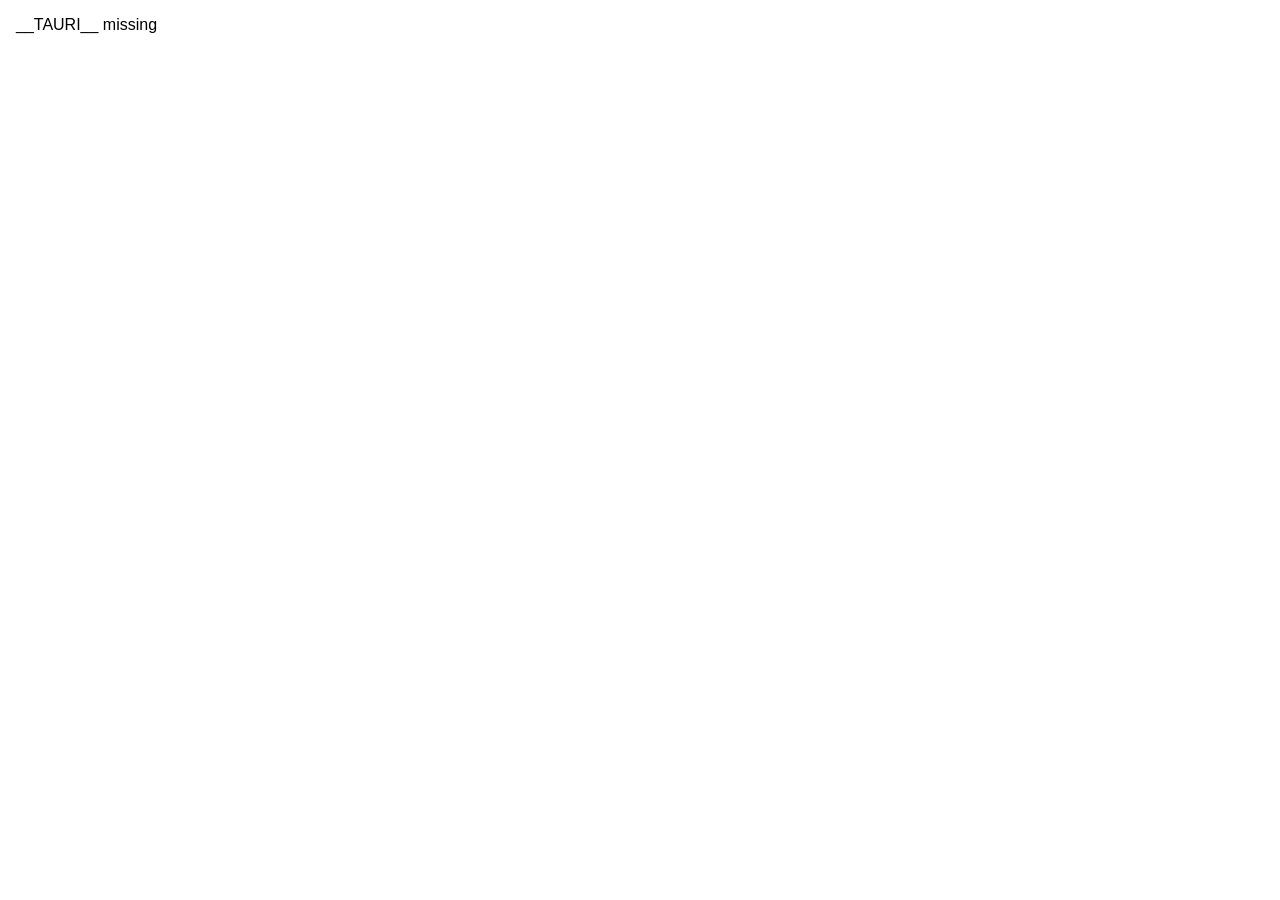
==== ui/compact.html @ cbad9e8b "Tray menu + compact mode + UI Top 7 polish Tray (macOS menu bar / Windows system tray): - TrayIconBu" ====
<!doctype html>
<html lang="en">
  <head>
    <meta charset="UTF-8" />
    <meta name="viewport" content="width=device-width, initial-scale=1.0" />
    <title>Picvert</title>
    <link rel="stylesheet" href="compact.css" />
  </head>
  <body data-tauri-drag-region>
    <button
      id="capsule"
      data-tauri-drag-region
      title="Drag to move · Click to expand"
      aria-label="Expand Picvert"
    >
      P
    </button>
    <script type="module" src="compact.js"></script>
  </body>
</html>
---- ui/compact.css ----
/* Picvert compact / capsule mode — a draggable always-on-top button.
   The window itself is transparent + frameless; we render a circle with a
   subtle drop shadow + glassy fill. */

* { box-sizing: border-box; margin: 0; padding: 0; }

html, body {
  width: 100%;
  height: 100%;
  background: transparent;
  overflow: hidden;
  -webkit-user-select: none;
  user-select: none;
  font-family:
    -apple-system, BlinkMacSystemFont, "Segoe UI", Roboto, "Helvetica Neue",
    Arial, sans-serif;
}

#capsule {
  width: 80px;
  height: 80px;
  margin: 8px;                      /* leaves 8px breathing room for the shadow */
  border-radius: 50%;
  border: 1px solid rgba(255, 255, 255, 0.5);
  background: linear-gradient(135deg, #7a9cad 0%, #9d95ab 100%);
  color: white;
  font-size: 36px;
  font-weight: 700;
  letter-spacing: -0.02em;
  cursor: grab;                     /* hint that this is draggable */
  box-shadow:
    0 6px 20px rgba(122, 156, 173, 0.35),
    inset 0 1px 0 rgba(255, 255, 255, 0.2);
  transition: transform 200ms ease, box-shadow 200ms ease;
  animation: capsule-pulse 3s ease-in-out infinite;
}

#capsule:hover {
  transform: scale(1.06);
  box-shadow:
    0 8px 28px rgba(122, 156, 173, 0.45),
    inset 0 1px 0 rgba(255, 255, 255, 0.3);
}

#capsule:active {
  cursor: grabbing;
  transform: scale(0.96);
}

/* Subtle breathing animation so it feels "alive" not just a sticker. */
@keyframes capsule-pulse {
  0%, 100% {
    box-shadow:
      0 6px 20px rgba(122, 156, 173, 0.35),
      inset 0 1px 0 rgba(255, 255, 255, 0.2);
  }
  50% {
    box-shadow:
      0 6px 24px rgba(122, 156, 173, 0.5),
      inset 0 1px 0 rgba(255, 255, 255, 0.3);
  }
}

/* When a file is dragged over, swell + recolour to invite the drop. */
body.dragover #capsule {
  background: linear-gradient(135deg, #c9a87c 0%, #c4a6a0 100%);
  transform: scale(1.15);
  box-shadow:
    0 10px 32px rgba(201, 168, 124, 0.55),
    inset 0 1px 0 rgba(255, 255, 255, 0.3);
}
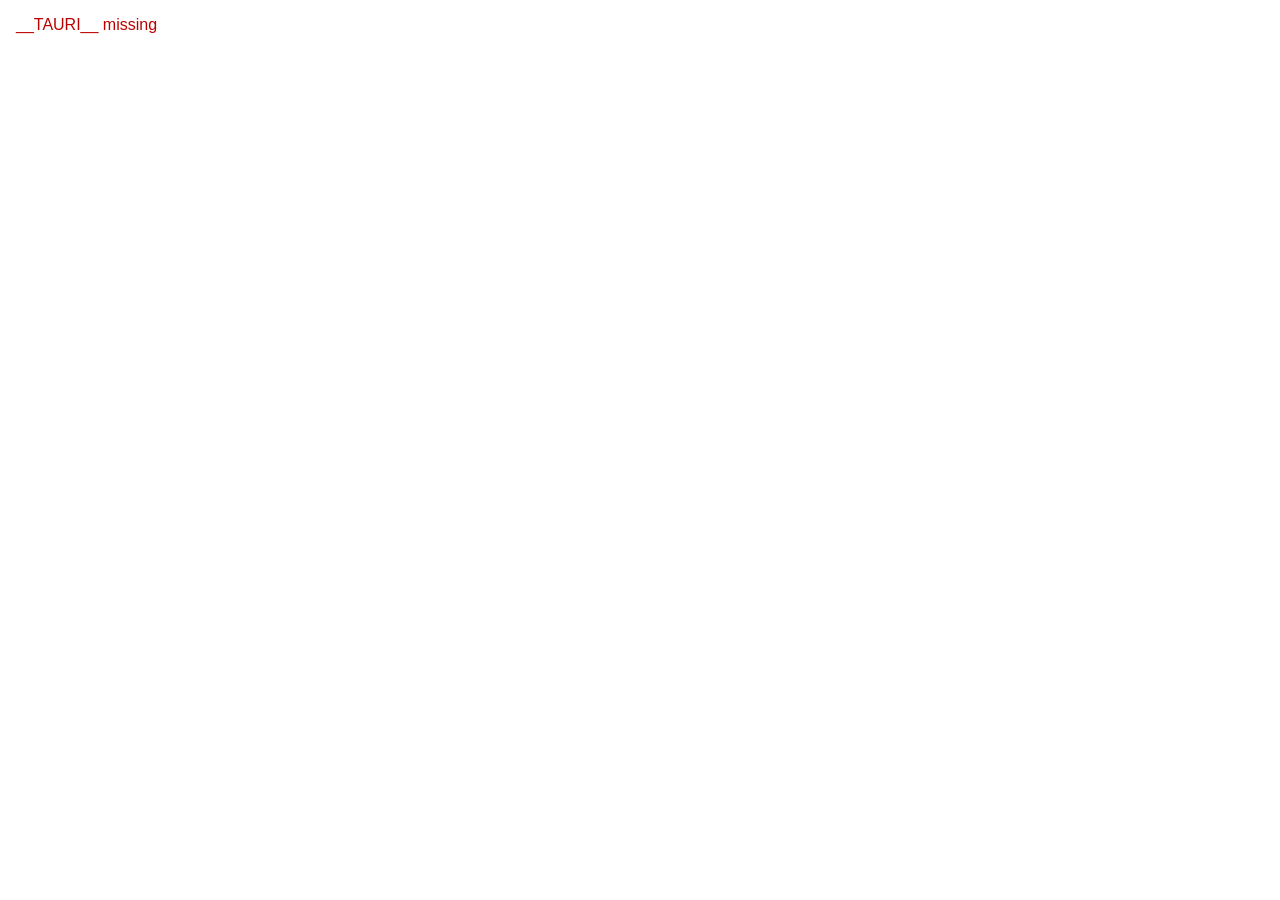
==== commit 4300e5a3: "Refined editorial UI overhaul + Help dialog + capsule + code cleanup UI redesign (main window): - Fu" ====
--- a/ui/compact.html
+++ b/ui/compact.html
@@ -6,15 +6,42 @@
     <title>Picvert</title>
     <link rel="stylesheet" href="compact.css" />
   </head>
-  <body data-tauri-drag-region>
-    <button
+  <body>
+    <div
       id="capsule"
-      data-tauri-drag-region
+      role="button"
+      tabindex="0"
       title="Drag to move · Click to expand"
       aria-label="Expand Picvert"
     >
-      P
-    </button>
+      <span class="halo" aria-hidden="true"></span>
+      <span class="glass" aria-hidden="true"></span>
+      <svg
+        class="capsule-icon"
+        viewBox="0 0 24 24"
+        fill="none"
+        stroke="currentColor"
+        stroke-width="1.55"
+        stroke-linecap="round"
+        stroke-linejoin="round"
+        aria-hidden="true"
+      >
+        <!-- Two layered frames: source (outline) and target (subtly filled). -->
+        <rect x="3.2" y="3.2" width="11.6" height="11.6" rx="2.6"></rect>
+        <rect
+          x="9.2"
+          y="9.2"
+          width="11.6"
+          height="11.6"
+          rx="2.6"
+          fill="currentColor"
+          fill-opacity="0.22"
+          stroke="currentColor"
+        ></rect>
+      </svg>
+      <span class="glint" aria-hidden="true"></span>
+      <span class="ripple" aria-hidden="true"></span>
+    </div>
     <script type="module" src="compact.js"></script>
   </body>
 </html>
--- a/ui/compact.css
+++ b/ui/compact.css
@@ -1,71 +1,268 @@
-/* Picvert compact / capsule mode — a draggable always-on-top button.
-   The window itself is transparent + frameless; we render a circle with a
-   subtle drop shadow + glassy fill. */
+/* ─────────────────────────────────────────────────────────────────────────
+   Picvert capsule — refined liquid glass.
+   Window is 112×112, transparent, no native shadow. The disc lives in
+   the centre with 8px breathing room for the soft CSS shadow.
+   Layered structure of the capsule:
+     #capsule (the disc + base gradient + outer shadow)
+       .halo   — outer chromatic glow ring (lifts on hover)
+       .glass  — top-left specular highlight (the "wet" reflection)
+       svg     — the icon itself
+       .glint  — slow diagonal sweep, "sun on glass"
+       .ripple — click feedback
+   ───────────────────────────────────────────────────────────────────────── */
+
+:root {
+  --c-blue: #6b91a8;
+  --c-violet: #8d83a8;
+  --c-rose: #c4a6a0;
+  --c-gold: #c9a87c;
+  --c-shadow: rgba(54, 78, 99, 0.4);
+}
 
 * { box-sizing: border-box; margin: 0; padding: 0; }
 
 html, body {
   width: 100%;
   height: 100%;
-  background: transparent;
+  background: transparent !important;
   overflow: hidden;
   -webkit-user-select: none;
   user-select: none;
-  font-family:
-    -apple-system, BlinkMacSystemFont, "Segoe UI", Roboto, "Helvetica Neue",
-    Arial, sans-serif;
-}
+  font-family: -apple-system, BlinkMacSystemFont, "SF Pro Display", "Segoe UI",
+               sans-serif;
+}
+
+/* ─────────────────────────────── disc ─────────────────────────────── */
 
 #capsule {
+  position: absolute;
+  top: 32px;
+  left: 32px;
   width: 80px;
   height: 80px;
-  margin: 8px;                      /* leaves 8px breathing room for the shadow */
-  border-radius: 50%;
-  border: 1px solid rgba(255, 255, 255, 0.5);
-  background: linear-gradient(135deg, #7a9cad 0%, #9d95ab 100%);
-  color: white;
-  font-size: 36px;
-  font-weight: 700;
-  letter-spacing: -0.02em;
-  cursor: grab;                     /* hint that this is draggable */
+  border-radius: 50%;
+  display: flex;
+  align-items: center;
+  justify-content: center;
+  cursor: grab;
+  overflow: hidden;
+  isolation: isolate;            /* contain blend modes / mix ops */
+
+  /* Layered base: a deep gradient + a top-light radial = liquid feel. */
+  background:
+    radial-gradient(120% 110% at 30% 20%, rgba(255,255,255,0.45) 0%, rgba(255,255,255,0) 45%),
+    radial-gradient(120% 100% at 70% 100%, rgba(196,166,160,0.55) 0%, rgba(196,166,160,0) 60%),
+    linear-gradient(155deg, #7a9cad 0%, #8a82a4 55%, #9f8a99 100%);
+
+  /* Hairline glass border + top inset highlight. */
+  border: 1px solid rgba(255, 255, 255, 0.28);
   box-shadow:
-    0 6px 20px rgba(122, 156, 173, 0.35),
-    inset 0 1px 0 rgba(255, 255, 255, 0.2);
-  transition: transform 200ms ease, box-shadow 200ms ease;
-  animation: capsule-pulse 3s ease-in-out infinite;
-}
+    0 14px 28px var(--c-shadow),
+    0 4px 10px rgba(54, 78, 99, 0.18),
+    inset 0 1px 0 rgba(255, 255, 255, 0.45),
+    inset 0 -8px 18px rgba(0, 0, 0, 0.06);
+
+  color: rgba(255, 255, 255, 0.95);
+  transition:
+    transform 320ms cubic-bezier(0.2, 0.7, 0.2, 1.05),
+    box-shadow 320ms ease,
+    background 360ms ease,
+    border-color 320ms ease;
+  animation: breathe 5.2s ease-in-out infinite;
+}
+
+/* ─────────────────────────────── glass highlight (top-left) ─────────────────────────────── */
+
+.glass {
+  position: absolute;
+  top: 4px;
+  left: 8px;
+  width: 56%;
+  height: 40%;
+  border-radius: 50%;
+  background: radial-gradient(
+    closest-side,
+    rgba(255, 255, 255, 0.55) 0%,
+    rgba(255, 255, 255, 0.12) 60%,
+    transparent 100%
+  );
+  pointer-events: none;
+  filter: blur(0.5px);
+  transition: opacity 320ms ease, transform 320ms ease;
+}
+
+/* ─────────────────────────────── outer halo ring ─────────────────────────────── */
+
+.halo {
+  position: absolute;
+  inset: -6px;
+  border-radius: 50%;
+  pointer-events: none;
+  background: conic-gradient(
+    from 200deg,
+    rgba(122, 156, 173, 0.55),
+    rgba(157, 149, 171, 0.55),
+    rgba(196, 166, 160, 0.55),
+    rgba(122, 156, 173, 0.55)
+  );
+  filter: blur(8px);
+  opacity: 0;
+  transition: opacity 360ms ease, transform 360ms ease;
+  z-index: -1;
+}
+
+/* ─────────────────────────────── icon ─────────────────────────────── */
+
+.capsule-icon {
+  width: 34px;
+  height: 34px;
+  pointer-events: none;
+  filter: drop-shadow(0 1px 2px rgba(0, 0, 0, 0.25));
+  transition:
+    transform 360ms cubic-bezier(0.2, 0.8, 0.2, 1.1),
+    opacity 240ms ease;
+  opacity: 0.96;
+  z-index: 1;
+}
+
+/* ─────────────────────────────── slow glint sweep ─────────────────────────────── */
+
+.glint {
+  position: absolute;
+  top: -100%;
+  left: -100%;
+  width: 220%;
+  height: 220%;
+  pointer-events: none;
+  background: linear-gradient(
+    115deg,
+    transparent 42%,
+    rgba(255, 255, 255, 0.32) 50%,
+    transparent 58%
+  );
+  transform: translate(-100%, -100%) rotate(0deg);
+  animation: glint 9s ease-in-out infinite;
+  animation-delay: 2s;
+  mix-blend-mode: screen;
+}
+
+@keyframes glint {
+  0%, 70% {
+    transform: translate(-60%, -60%);
+    opacity: 0;
+  }
+  78% { opacity: 1; }
+  90% {
+    transform: translate(60%, 60%);
+    opacity: 1;
+  }
+  100% {
+    transform: translate(60%, 60%);
+    opacity: 0;
+  }
+}
+
+/* ─────────────────────────────── breathing ─────────────────────────────── */
+
+@keyframes breathe {
+  0%, 100% {
+    box-shadow:
+      0 14px 28px var(--c-shadow),
+      0 4px 10px rgba(54, 78, 99, 0.18),
+      inset 0 1px 0 rgba(255, 255, 255, 0.45),
+      inset 0 -8px 18px rgba(0, 0, 0, 0.06);
+  }
+  50% {
+    box-shadow:
+      0 18px 36px rgba(54, 78, 99, 0.55),
+      0 4px 10px rgba(54, 78, 99, 0.2),
+      inset 0 1px 0 rgba(255, 255, 255, 0.55),
+      inset 0 -8px 18px rgba(0, 0, 0, 0.05);
+  }
+}
+
+/* ─────────────────────────────── hover ─────────────────────────────── */
 
 #capsule:hover {
-  transform: scale(1.06);
+  animation: none; /* don't fight the user */
+  transform: translateY(-1.5px) scale(1.05);
+  border-color: rgba(255, 255, 255, 0.4);
+  background:
+    radial-gradient(120% 110% at 30% 20%, rgba(255,255,255,0.55) 0%, rgba(255,255,255,0) 45%),
+    radial-gradient(120% 100% at 70% 100%, rgba(201,168,124,0.55) 0%, rgba(201,168,124,0) 60%),
+    linear-gradient(155deg, #82a3b3 0%, #968cae 55%, #b09299 100%);
   box-shadow:
-    0 8px 28px rgba(122, 156, 173, 0.45),
-    inset 0 1px 0 rgba(255, 255, 255, 0.3);
-}
+    0 22px 40px rgba(54, 78, 99, 0.5),
+    0 6px 14px rgba(201, 168, 124, 0.18),
+    inset 0 1px 0 rgba(255, 255, 255, 0.6),
+    inset 0 -8px 18px rgba(0, 0, 0, 0.04);
+}
+#capsule:hover .glass { opacity: 1.1; transform: translate(2px, 2px); }
+#capsule:hover .halo { opacity: 1; transform: scale(1.08); }
+#capsule:hover .capsule-icon {
+  transform: rotate(-4deg) scale(1.05);
+  opacity: 1;
+}
+
+/* ─────────────────────────────── active / mousedown ─────────────────────────────── */
 
 #capsule:active {
   cursor: grabbing;
-  transform: scale(0.96);
-}
-
-/* Subtle breathing animation so it feels "alive" not just a sticker. */
-@keyframes capsule-pulse {
-  0%, 100% {
-    box-shadow:
-      0 6px 20px rgba(122, 156, 173, 0.35),
-      inset 0 1px 0 rgba(255, 255, 255, 0.2);
-  }
-  50% {
-    box-shadow:
-      0 6px 24px rgba(122, 156, 173, 0.5),
-      inset 0 1px 0 rgba(255, 255, 255, 0.3);
-  }
-}
-
-/* When a file is dragged over, swell + recolour to invite the drop. */
+  transform: scale(0.965);
+  transition: transform 110ms ease;
+}
+
+#capsule:focus-visible {
+  outline: 2px solid var(--c-gold);
+  outline-offset: 4px;
+}
+
+/* ─────────────────────────────── click ripple ─────────────────────────────── */
+
+.ripple {
+  position: absolute;
+  top: 50%;
+  left: 50%;
+  width: 0;
+  height: 0;
+  border-radius: 50%;
+  background: radial-gradient(circle, rgba(255, 255, 255, 0.85), rgba(255, 255, 255, 0));
+  transform: translate(-50%, -50%);
+  pointer-events: none;
+  opacity: 0;
+  z-index: 2;
+}
+#capsule.is-clicked .ripple {
+  animation: capsule-ripple 540ms cubic-bezier(0.1, 0.6, 0.2, 1);
+}
+@keyframes capsule-ripple {
+  0%   { width: 0;    height: 0;    opacity: 0.7; }
+  100% { width: 220%; height: 220%; opacity: 0;   }
+}
+
+/* ─────────────────────────────── drag-over: gold "ready to receive" ─────────────────────────────── */
+
 body.dragover #capsule {
-  background: linear-gradient(135deg, #c9a87c 0%, #c4a6a0 100%);
-  transform: scale(1.15);
+  background:
+    radial-gradient(120% 110% at 30% 20%, rgba(255,255,255,0.6) 0%, rgba(255,255,255,0) 45%),
+    radial-gradient(120% 100% at 70% 100%, rgba(201,168,124,0.7) 0%, rgba(201,168,124,0) 60%),
+    linear-gradient(155deg, #c9a87c 0%, #c4a6a0 60%, #b08e8a 100%);
+  transform: scale(1.12);
+  border-color: rgba(255, 255, 255, 0.5);
   box-shadow:
-    0 10px 32px rgba(201, 168, 124, 0.55),
-    inset 0 1px 0 rgba(255, 255, 255, 0.3);
-}
+    0 24px 44px rgba(201, 168, 124, 0.55),
+    0 6px 14px rgba(184, 138, 100, 0.25),
+    inset 0 1px 0 rgba(255, 255, 255, 0.55);
+}
+body.dragover #capsule .capsule-icon {
+  transform: scale(1.18);
+}
+
+/* ─────────────────────────────── reduced-motion ─────────────────────────────── */
+
+@media (prefers-reduced-motion: reduce) {
+  #capsule, .capsule-icon, .glass, .halo, .glint, .ripple {
+    animation: none !important;
+    transition: none !important;
+  }
+}
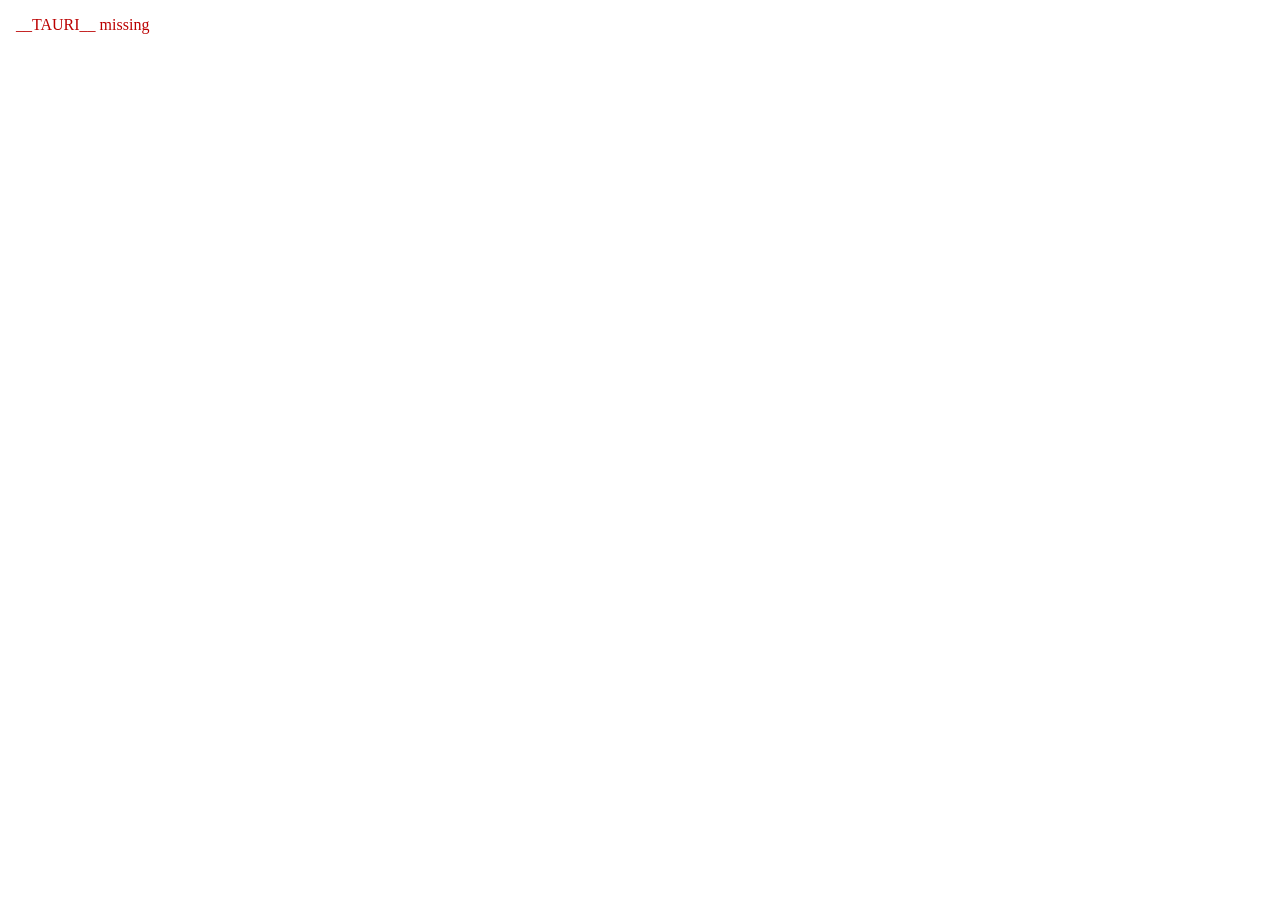
==== commit b5d5136e: "Pro tray icon + keyboard shortcuts + cancel + toasts + system notifications Tray icon - Hand-rolled " ====
--- a/ui/compact.html
+++ b/ui/compact.html
@@ -11,35 +11,30 @@
       id="capsule"
       role="button"
       tabindex="0"
+      aria-label="Click to expand Picvert"
       title="Drag to move · Click to expand"
-      aria-label="Expand Picvert"
     >
-      <span class="halo" aria-hidden="true"></span>
-      <span class="glass" aria-hidden="true"></span>
-      <svg
-        class="capsule-icon"
-        viewBox="0 0 24 24"
-        fill="none"
-        stroke="currentColor"
-        stroke-width="1.55"
-        stroke-linecap="round"
-        stroke-linejoin="round"
-        aria-hidden="true"
-      >
-        <!-- Two layered frames: source (outline) and target (subtly filled). -->
-        <rect x="3.2" y="3.2" width="11.6" height="11.6" rx="2.6"></rect>
-        <rect
-          x="9.2"
-          y="9.2"
-          width="11.6"
-          height="11.6"
-          rx="2.6"
-          fill="currentColor"
-          fill-opacity="0.22"
-          stroke="currentColor"
-        ></rect>
-      </svg>
-      <span class="glint" aria-hidden="true"></span>
+      <span class="card-glow" aria-hidden="true"></span>
+
+      <!-- Left column: time + date + timezone -->
+      <div class="col-time">
+        <div id="time" class="time" aria-live="polite">--:--</div>
+        <div id="date" class="date">—</div>
+        <div id="tz" class="tz">—</div>
+      </div>
+
+      <div class="divider" aria-hidden="true"></div>
+
+      <!-- Right column: weather + city + country -->
+      <div class="col-weather">
+        <div class="weather-row">
+          <span id="weather-icon" class="weather-icon" aria-hidden="true"></span>
+          <span id="temp" class="temp">—</span>
+        </div>
+        <div id="city" class="city">—</div>
+        <div id="country" class="country">—</div>
+      </div>
+
       <span class="ripple" aria-hidden="true"></span>
     </div>
     <script type="module" src="compact.js"></script>
--- a/ui/compact.css
+++ b/ui/compact.css
@@ -1,23 +1,8 @@
 /* ─────────────────────────────────────────────────────────────────────────
-   Picvert capsule — refined liquid glass.
-   Window is 112×112, transparent, no native shadow. The disc lives in
-   the centre with 8px breathing room for the soft CSS shadow.
-   Layered structure of the capsule:
-     #capsule (the disc + base gradient + outer shadow)
-       .halo   — outer chromatic glow ring (lifts on hover)
-       .glass  — top-left specular highlight (the "wet" reflection)
-       svg     — the icon itself
-       .glint  — slow diagonal sweep, "sun on glass"
-       .ripple — click feedback
+   Picvert capsule v3 — premium glass weather widget.
+   Window 280×140, transparent. The card sits centred with margin so
+   the soft drop-shadow has room to fade to zero.
    ───────────────────────────────────────────────────────────────────────── */
-
-:root {
-  --c-blue: #6b91a8;
-  --c-violet: #8d83a8;
-  --c-rose: #c4a6a0;
-  --c-gold: #c9a87c;
-  --c-shadow: rgba(54, 78, 99, 0.4);
-}
 
 * { box-sizing: border-box; margin: 0; padding: 0; }
 
@@ -28,196 +13,208 @@
   overflow: hidden;
   -webkit-user-select: none;
   user-select: none;
-  font-family: -apple-system, BlinkMacSystemFont, "SF Pro Display", "Segoe UI",
-               sans-serif;
-}
-
-/* ─────────────────────────────── disc ─────────────────────────────── */
-
+  font-family:
+    "Cormorant Garamond", "SF Pro Display", -apple-system, BlinkMacSystemFont,
+    "Helvetica Neue", "PingFang SC", "Hiragino Sans GB", "Songti SC", serif;
+  color: #fefaf0;
+}
+
+/* The capsule "card". Horizontal layout: time | divider | weather. */
 #capsule {
   position: absolute;
-  top: 32px;
-  left: 32px;
-  width: 80px;
-  height: 80px;
-  border-radius: 50%;
-  display: flex;
+  top: 22px;
+  left: 22px;
+  width: 236px;
+  height: 96px;
+  border-radius: 22px;
+  display: grid;
+  grid-template-columns: auto 1px 1fr;
   align-items: center;
-  justify-content: center;
+  gap: 14px;
   cursor: grab;
   overflow: hidden;
-  isolation: isolate;            /* contain blend modes / mix ops */
-
-  /* Layered base: a deep gradient + a top-light radial = liquid feel. */
+  isolation: isolate;
+  padding: 0 18px;
+
+  /* Aged-leather / mahogany glass — warm browns matching the main window. */
   background:
-    radial-gradient(120% 110% at 30% 20%, rgba(255,255,255,0.45) 0%, rgba(255,255,255,0) 45%),
-    radial-gradient(120% 100% at 70% 100%, rgba(196,166,160,0.55) 0%, rgba(196,166,160,0) 60%),
-    linear-gradient(155deg, #7a9cad 0%, #8a82a4 55%, #9f8a99 100%);
-
-  /* Hairline glass border + top inset highlight. */
-  border: 1px solid rgba(255, 255, 255, 0.28);
+    radial-gradient(120% 120% at 25% -10%, rgba(255,236,200,0.2) 0%, rgba(255,236,200,0) 55%),
+    linear-gradient(135deg, #2a1d10 0%, #3a2a1c 50%, #4a3622 100%);
+
+  border: 1px solid rgba(201, 160, 100, 0.28);
+  /* Shadow reach (offset 4 + blur 14 = 18) stays inside the 22 px window
+     margin so the rectangular window never clips it into a square halo. */
   box-shadow:
-    0 14px 28px var(--c-shadow),
-    0 4px 10px rgba(54, 78, 99, 0.18),
-    inset 0 1px 0 rgba(255, 255, 255, 0.45),
-    inset 0 -8px 18px rgba(0, 0, 0, 0.06);
-
-  color: rgba(255, 255, 255, 0.95);
+    0 4px 14px rgba(40, 25, 12, 0.45),
+    0 1px 3px rgba(0, 0, 0, 0.18),
+    inset 0 1px 0 rgba(255, 220, 170, 0.18),
+    inset 0 -10px 22px rgba(0, 0, 0, 0.22);
+
   transition:
     transform 320ms cubic-bezier(0.2, 0.7, 0.2, 1.05),
     box-shadow 320ms ease,
-    background 360ms ease,
-    border-color 320ms ease;
-  animation: breathe 5.2s ease-in-out infinite;
-}
-
-/* ─────────────────────────────── glass highlight (top-left) ─────────────────────────────── */
-
-.glass {
+    border-color 240ms ease;
+}
+
+/* ─── card glow underlay (visible on hover) ─── */
+
+/* Inner edge glow — sits INSIDE the capsule (no -inset) so the parent's
+   overflow:hidden clips any blur leak. Pure decoration on hover. */
+.card-glow {
   position: absolute;
-  top: 4px;
-  left: 8px;
-  width: 56%;
-  height: 40%;
-  border-radius: 50%;
-  background: radial-gradient(
-    closest-side,
-    rgba(255, 255, 255, 0.55) 0%,
-    rgba(255, 255, 255, 0.12) 60%,
-    transparent 100%
-  );
+  inset: 0;
+  border-radius: inherit;
   pointer-events: none;
-  filter: blur(0.5px);
-  transition: opacity 320ms ease, transform 320ms ease;
-}
-
-/* ─────────────────────────────── outer halo ring ─────────────────────────────── */
-
-.halo {
-  position: absolute;
-  inset: -6px;
-  border-radius: 50%;
-  pointer-events: none;
-  background: conic-gradient(
-    from 200deg,
-    rgba(122, 156, 173, 0.55),
-    rgba(157, 149, 171, 0.55),
-    rgba(196, 166, 160, 0.55),
-    rgba(122, 156, 173, 0.55)
-  );
-  filter: blur(8px);
+  background: linear-gradient(135deg, rgba(201,160,100,0.55), rgba(201,90,60,0.4));
+  filter: blur(20px);
   opacity: 0;
-  transition: opacity 360ms ease, transform 360ms ease;
-  z-index: -1;
-}
-
-/* ─────────────────────────────── icon ─────────────────────────────── */
-
-.capsule-icon {
-  width: 34px;
-  height: 34px;
-  pointer-events: none;
-  filter: drop-shadow(0 1px 2px rgba(0, 0, 0, 0.25));
-  transition:
-    transform 360ms cubic-bezier(0.2, 0.8, 0.2, 1.1),
-    opacity 240ms ease;
-  opacity: 0.96;
+  transition: opacity 360ms ease;
+  z-index: 0;
+}
+
+/* ─── columns ─── */
+
+.col-time {
+  display: flex;
+  flex-direction: column;
+  align-items: flex-start;
+  justify-content: center;
+  gap: 2px;
   z-index: 1;
-}
-
-/* ─────────────────────────────── slow glint sweep ─────────────────────────────── */
-
-.glint {
-  position: absolute;
-  top: -100%;
-  left: -100%;
-  width: 220%;
-  height: 220%;
-  pointer-events: none;
-  background: linear-gradient(
-    115deg,
-    transparent 42%,
-    rgba(255, 255, 255, 0.32) 50%,
-    transparent 58%
-  );
-  transform: translate(-100%, -100%) rotate(0deg);
-  animation: glint 9s ease-in-out infinite;
-  animation-delay: 2s;
-  mix-blend-mode: screen;
-}
-
-@keyframes glint {
-  0%, 70% {
-    transform: translate(-60%, -60%);
-    opacity: 0;
-  }
-  78% { opacity: 1; }
-  90% {
-    transform: translate(60%, 60%);
-    opacity: 1;
-  }
-  100% {
-    transform: translate(60%, 60%);
-    opacity: 0;
-  }
-}
-
-/* ─────────────────────────────── breathing ─────────────────────────────── */
-
-@keyframes breathe {
-  0%, 100% {
-    box-shadow:
-      0 14px 28px var(--c-shadow),
-      0 4px 10px rgba(54, 78, 99, 0.18),
-      inset 0 1px 0 rgba(255, 255, 255, 0.45),
-      inset 0 -8px 18px rgba(0, 0, 0, 0.06);
-  }
-  50% {
-    box-shadow:
-      0 18px 36px rgba(54, 78, 99, 0.55),
-      0 4px 10px rgba(54, 78, 99, 0.2),
-      inset 0 1px 0 rgba(255, 255, 255, 0.55),
-      inset 0 -8px 18px rgba(0, 0, 0, 0.05);
-  }
-}
-
-/* ─────────────────────────────── hover ─────────────────────────────── */
+  min-width: 0;
+}
+.col-weather {
+  display: flex;
+  flex-direction: column;
+  align-items: flex-end;
+  justify-content: center;
+  gap: 2px;
+  z-index: 1;
+  min-width: 0;
+  text-align: right;
+}
+
+.divider {
+  width: 1px;
+  height: 64%;
+  background: linear-gradient(180deg, transparent, rgba(255,255,255,0.18), transparent);
+}
+
+/* ─── time block ─── */
+
+.time {
+  font-family: "SF Pro Display", -apple-system, BlinkMacSystemFont, sans-serif;
+  font-size: 1.7rem;
+  font-weight: 700;
+  letter-spacing: -0.02em;
+  font-variant-numeric: tabular-nums;
+  background: linear-gradient(135deg, #fffaf0 0%, #ffd9a3 100%);
+  -webkit-background-clip: text;
+  background-clip: text;
+  -webkit-text-fill-color: transparent;
+  line-height: 1;
+}
+.date {
+  font-size: 0.68rem;
+  font-weight: 500;
+  letter-spacing: 0.01em;
+  color: rgba(255, 255, 255, 0.62);
+  white-space: nowrap;
+}
+.tz {
+  font-size: 0.6rem;
+  font-weight: 500;
+  letter-spacing: 0.06em;
+  text-transform: uppercase;
+  color: rgba(255, 255, 255, 0.42);
+  white-space: nowrap;
+  font-variant-numeric: tabular-nums;
+}
+.tz .dst {
+  margin-left: 4px;
+  padding: 1px 5px;
+  border-radius: 6px;
+  background: rgba(245, 175, 90, 0.22);
+  color: #f5af5a;
+  font-size: 0.92em;
+  letter-spacing: 0.04em;
+}
+
+/* ─── weather block ─── */
+
+.weather-row {
+  display: flex;
+  align-items: center;
+  gap: 6px;
+  line-height: 1;
+}
+.weather-icon {
+  width: 22px;
+  height: 22px;
+  display: inline-flex;
+  align-items: center;
+  justify-content: center;
+  color: var(--w-color, #ffd97a);
+  filter: drop-shadow(0 1px 3px rgba(0, 0, 0, 0.35));
+  transition: transform 320ms cubic-bezier(0.2, 0.8, 0.2, 1.1);
+}
+.weather-icon svg { width: 100%; height: 100%; }
+.temp {
+  font-size: 1.05rem;
+  font-weight: 600;
+  font-variant-numeric: tabular-nums;
+  letter-spacing: -0.01em;
+}
+.city {
+  font-size: 0.72rem;
+  font-weight: 600;
+  letter-spacing: 0.005em;
+  color: rgba(255, 255, 255, 0.78);
+  max-width: 110px;
+  overflow: hidden;
+  text-overflow: ellipsis;
+  white-space: nowrap;
+  margin-top: 2px;
+}
+.country {
+  font-size: 0.62rem;
+  font-weight: 500;
+  letter-spacing: 0.04em;
+  text-transform: uppercase;
+  color: rgba(255, 255, 255, 0.45);
+  max-width: 110px;
+  overflow: hidden;
+  text-overflow: ellipsis;
+  white-space: nowrap;
+}
+
+/* ─── interactions ─── */
 
 #capsule:hover {
-  animation: none; /* don't fight the user */
-  transform: translateY(-1.5px) scale(1.05);
-  border-color: rgba(255, 255, 255, 0.4);
-  background:
-    radial-gradient(120% 110% at 30% 20%, rgba(255,255,255,0.55) 0%, rgba(255,255,255,0) 45%),
-    radial-gradient(120% 100% at 70% 100%, rgba(201,168,124,0.55) 0%, rgba(201,168,124,0) 60%),
-    linear-gradient(155deg, #82a3b3 0%, #968cae 55%, #b09299 100%);
+  transform: translateY(-2px) scale(1.015);
+  border-color: rgba(220, 180, 130, 0.45);
+  /* Hover shadow also fits inside the 22 px margin (reach 6+14 = 20). */
   box-shadow:
-    0 22px 40px rgba(54, 78, 99, 0.5),
-    0 6px 14px rgba(201, 168, 124, 0.18),
-    inset 0 1px 0 rgba(255, 255, 255, 0.6),
-    inset 0 -8px 18px rgba(0, 0, 0, 0.04);
-}
-#capsule:hover .glass { opacity: 1.1; transform: translate(2px, 2px); }
-#capsule:hover .halo { opacity: 1; transform: scale(1.08); }
-#capsule:hover .capsule-icon {
-  transform: rotate(-4deg) scale(1.05);
-  opacity: 1;
-}
-
-/* ─────────────────────────────── active / mousedown ─────────────────────────────── */
+    0 6px 14px rgba(40, 25, 12, 0.5),
+    0 2px 6px rgba(201, 160, 100, 0.22),
+    inset 0 1px 0 rgba(255, 220, 170, 0.28),
+    inset 0 -10px 22px rgba(0, 0, 0, 0.18);
+}
+#capsule:hover .card-glow { opacity: 0.55; }
+#capsule:hover .weather-icon { transform: scale(1.1) rotate(-6deg); }
 
 #capsule:active {
   cursor: grabbing;
-  transform: scale(0.965);
+  transform: scale(0.985);
   transition: transform 110ms ease;
 }
 
 #capsule:focus-visible {
-  outline: 2px solid var(--c-gold);
+  outline: 2px solid #f5c97a;
   outline-offset: 4px;
 }
 
-/* ─────────────────────────────── click ripple ─────────────────────────────── */
+/* ─── click ripple ─── */
 
 .ripple {
   position: absolute;
@@ -226,42 +223,35 @@
   width: 0;
   height: 0;
   border-radius: 50%;
-  background: radial-gradient(circle, rgba(255, 255, 255, 0.85), rgba(255, 255, 255, 0));
+  background: radial-gradient(circle, rgba(255,255,255,0.4), rgba(255,255,255,0));
   transform: translate(-50%, -50%);
   pointer-events: none;
   opacity: 0;
   z-index: 2;
 }
 #capsule.is-clicked .ripple {
-  animation: capsule-ripple 540ms cubic-bezier(0.1, 0.6, 0.2, 1);
-}
-@keyframes capsule-ripple {
-  0%   { width: 0;    height: 0;    opacity: 0.7; }
-  100% { width: 220%; height: 220%; opacity: 0;   }
-}
-
-/* ─────────────────────────────── drag-over: gold "ready to receive" ─────────────────────────────── */
+  animation: ripple 540ms cubic-bezier(0.1, 0.6, 0.2, 1);
+}
+@keyframes ripple {
+  0%   { width: 0;     height: 0;     opacity: 0.6; }
+  100% { width: 380%;  height: 380%;  opacity: 0;   }
+}
+
+/* ─── drag-over feedback ─── */
 
 body.dragover #capsule {
-  background:
-    radial-gradient(120% 110% at 30% 20%, rgba(255,255,255,0.6) 0%, rgba(255,255,255,0) 45%),
-    radial-gradient(120% 100% at 70% 100%, rgba(201,168,124,0.7) 0%, rgba(201,168,124,0) 60%),
-    linear-gradient(155deg, #c9a87c 0%, #c4a6a0 60%, #b08e8a 100%);
-  transform: scale(1.12);
-  border-color: rgba(255, 255, 255, 0.5);
+  border-color: rgba(245, 175, 90, 0.7);
   box-shadow:
-    0 24px 44px rgba(201, 168, 124, 0.55),
-    0 6px 14px rgba(184, 138, 100, 0.25),
-    inset 0 1px 0 rgba(255, 255, 255, 0.55);
-}
-body.dragover #capsule .capsule-icon {
-  transform: scale(1.18);
-}
-
-/* ─────────────────────────────── reduced-motion ─────────────────────────────── */
+    0 6px 16px rgba(245, 175, 90, 0.5),
+    0 2px 6px rgba(245, 175, 90, 0.3),
+    inset 0 1px 0 rgba(255, 255, 255, 0.3);
+  transform: scale(1.03);
+}
+
+/* ─── reduce motion ─── */
 
 @media (prefers-reduced-motion: reduce) {
-  #capsule, .capsule-icon, .glass, .halo, .glint, .ripple {
+  #capsule, .card-glow, .weather-icon, .ripple {
     animation: none !important;
     transition: none !important;
   }
